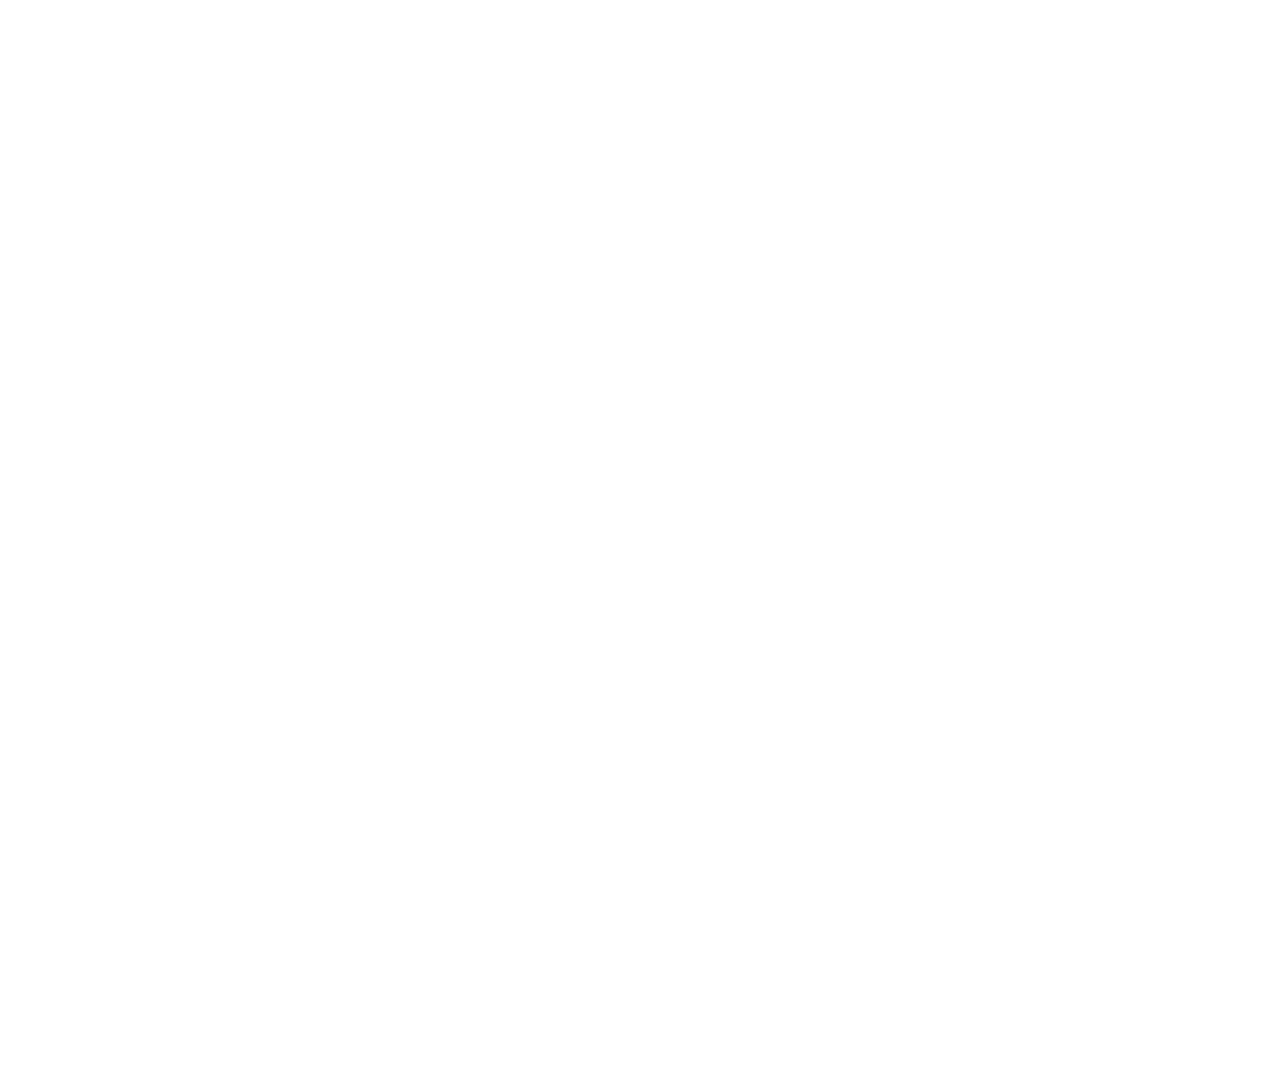
==== event.html @ 0c15fcb2 "Add files via upload" ====
<!DOCTYPE html>
<html lang="ja">
<head>
<meta charset="UTF-8">
<title>児童発達支援、放課後デイサービス　咲楽</title>
<meta name="viewport" content="width=device-width, initial-scale=1">
<meta name="description" content="はじめまして！ 2024年5月に開所した、咲楽（さくら）です。
特別支援学校に通われている、もしくは通う予定のある児童中心です。一日定員10名です。児童発達支援は就学に不安のある方を中心で予定しています。以下の日程で見学体験会を実施いたしますので、ご応募お待ちしています。">
<link rel="stylesheet" href="style.css">
</head>

<body>

<div id="container">

<div id="contents">

<header>

<!--ロゴ-->
<h1 id="logo">
<a href="index.html">
<img src="sakura_logo.png" alt="児童発達支援、放課後デイサービス　咲楽" class="pc-logo"><!--大きな端末用ロゴ-->
<img src="sakura_logo.png" alt="児童発達支援、放課後デイサービス　咲楽" class="sh-logo"><!--小さな端末用ロゴ-->
</a>
</h1>


<!--文字サイズ変更ボタン-->
<div id="f-size">
<p>文字サイズ</p>
<ul>
<li id="f-small"></li>
<li id="f-large"></li>
</ul>
</div>

<!--言語ボタン-->
<ul id="lang">
<li><a href="#">English</a></li>
<li><a href="#">中文简体</a></li>
</ul>

</header>

<!--開閉ブロック-->
<div id="menubar">

<nav>
<ul>
<li><a href="index.html">TOP</a></li>
<li><a href="news.html">お知らせ</a></li>
<li><a href="event.html">イベント</a></li>
<li><a href="SNS.html">SNS</a></li>
</li>
</ul>
</nav>
</div>

<main class="c2">

<div class="main">

	<section>

	<h2>イベント情報</h2>
	<h3>まだ予定はありません</h3>
	<p></p>
	<br>


</main>

</div>
<!--/#contents-->

<div id="footer-contents">
	<div class="left">
	
		<h3>児童発達支援、放課後デイサービス　咲楽</h3>
		<p>〒000-0000 東京都府中市美好町3-57-16 1F<br>
		<!-- 代表電話：000-0000-0000<br> -->
		代表者メール：waraku.okamura@outlook.com<br>
		時間：平日 14:00~17:00<br>
		　　　学校休業日 検討中</p>
	
	</div>
	<!--/.left-->
	
	<div class="right">
	
		<p>咲楽までのアクセス<br>
		<div class="iframe-box">
		<iframe src="https://www.google.com/maps/embed?pb=!1m18!1m12!1m3!1d3241.354605092998!2d139.45782917413544!3d35.66826963068872!2m3!1f0!2f0!3f0!3m2!1i1024!2i768!4f13.1!3m3!1m2!1s0x6018e48934d6644f%3A0x8abc33a7db067928!2z44CSMTgzLTAwNDUg5p2x5Lqs6YO95bqc5Lit5biC576O5aW955S677yT5LiB55uu77yV77yX4oiS77yR77yW!5e0!3m2!1sja!2sjp!4v1706854290941!5m2!1sja!2sjp" frameborder="0" style="border:0" allowfullscreen></iframe>
		</div>
	
	</div>
	<!--/.right-->
	
	</div>
	<!--/#footer-contents-->
	
	
	<!--/#footermenu-->
	
	<footer>
	<small>Copyright&copy; <a href="index.html">児童発達支援、放課後デイサービス　咲楽</a> All Rights Reserved.</small>
	<span class="pr"><a href="https://template-party.com/" target="_blank">《Web Design:Template-Party》</a></span>
	</footer>
	
	<!--ページの上部へ戻るボタン-->
	<div class="pagetop"><a href="#"><i class="fas fa-angle-double-up"></i></a></div>
	
	</div>
	<!--/#container-->
	
	<!--開閉ボタン（ハンバーガーアイコン）-->
	<div id="menubar_hdr">
	<span></span><span></span><span></span>
	</div>
	
	<!--jQueryの読み込み-->
	<script src="https://ajax.googleapis.com/ajax/libs/jquery/3.6.0/jquery.min.js"></script>
	
	<!--文字サイズチェンジ用のスクリプト-->
	<script src="fontSizeChanger.js"></script>
	
	<!--このテンプレート専用のスクリプト-->
	<script src="main.js"></script>
	
	<!--スライドショー（slick）-->
	<script src="https://cdn.jsdelivr.net/npm/slick-carousel@1.8.1/slick/slick.min.js"></script>
	<script src="slick.js"></script>
	
	</body>
	</html>
---- style.css ----
@charset "utf-8";



/*リセットCSS（sanitize.css）の読み込み
---------------------------------------------------------------------------*/
@import url("https://unpkg.com/sanitize.css");

/*slick.cssの読み込み
---------------------------------------------------------------------------*/
@import url("https://cdn.jsdelivr.net/npm/slick-carousel@1.8.1/slick/slick.css");

/*Font Awesomeの読み込み
---------------------------------------------------------------------------*/
@import url("https://cdnjs.cloudflare.com/ajax/libs/font-awesome/5.15.4/css/all.min.css");

/*テンプレート専用cssファイルの読み込み
---------------------------------------------------------------------------*/
@import url("animation.css");



/*全体の設定
---------------------------------------------------------------------------*/
html,body {
	height: 100%;
}

body {
	font-family: "Hiragino Kaku Gothic Pro", "ヒラギノ角ゴ Pro W3", Meiryo, "メイリオ", "Osaka", "MS PGothic", "ＭＳ Ｐゴシック", sans-serif;	/*フォント種類（ゴシック）*/
	-webkit-text-size-adjust: none;
	background: #fff;	/*背景色*/
	color: #444;		/*文字色*/
	line-height: 2;		/*行間*/
	border-top: 5px solid #4274ff;	/*上の線の幅、線種、色*/
	opacity: 0;
	animation: opa1 0.3s 0.5s both;	/*0.5秒の間だけ非表示にし、その後0.3秒かけてフェードイン表示。上部のメインメニューのデフォルトが一瞬見えてしまうのを回避する為の応急措置です。*/
}

/*リセット*/
figure {margin: 0;}
dd {margin: 0;}
nav {margin: 0;padding: 0;}

/*table全般の設定*/
table {border-collapse:collapse;}

/*画像全般の設定*/
img {border: none;max-width: 100%;height: auto;vertical-align: middle;}

/*videoタグ*/
video {max-width: 100%;}

/*iframeタグ*/
iframe {width: 100%;}

/*他*/
input {font-size: 1rem;}
section + section {
	margin-top: 3rem;
}


/*文字サイズの設定
---------------------------------------------------------------------------*/
/*「大」ボタンを押した時の文字サイズ*/
body.f-large {
	font-size: 24px;
}

/*「小」ボタンを押した時の文字サイズ*/
body.f-small {
	font-size: 16px;
}


/*リンクテキスト全般の設定
---------------------------------------------------------------------------*/
a {
	color: #444;	/*文字色*/
	transition: 0.3s;	/*hoverまでにかける時間。0.3秒。*/
}

/*マウスオン時*/
a:hover {
	filter: brightness(1.1);	/*少しだけ明るくする*/
}


/*コンテナー（サイト全体を囲むブロック）
---------------------------------------------------------------------------*/
#container {
	height: 100%;
	display: flex;	/*flexボックスを使う指定*/
	flex-direction: column;	/*子要素を縦並びにする*/
	justify-content: space-between;	/*並びかたの種類の指定*/
	max-width: 1800px;	/*サイトの最大幅。これ以上広がらない。*/
	margin: 0 auto;
}


/*コンテンツ（フッター関連「以外」を囲むブロック）
---------------------------------------------------------------------------*/
#contents {
	flex: 1;
	padding: 0 3% 100px;	/*上、左右、下への余白。下の余白は、ここのbackgroundの画像読み込み分に、適当な余白をプラスして指定しています。*/
	background: url(../images/footer_bg.png) repeat-x center bottom / auto 50px;	/*下部の背景画像の読み込み。最後の50pxというのが画像の高さの指定部分です。*/
}


/*header（ロゴが入った最上段のブロック）
---------------------------------------------------------------------------*/
/*ヘッダーブロック*/
header {
	padding: 10px 0;	/*上下、左右へのブロック内の余白*/
	position: relative;	/*文字サイズボタンや、言語ボタンを絶対配置する為に必用な指定*/
	min-height: 130px;	/*最低限の高さ*/
}

	/*画面幅900px以上の追加指定*/
	@media screen and (min-width:900px) {

	/*ヘッダーブロック*/
	header {
		display: flex;			/*flexボックスを使う指定*/
		align-items: center;	/*垂直揃えの指定。天地中央に配置されるように。*/
		padding-right: 230px;	/*文字サイズや言語ボタンと重ならないようにする為、適当に余白をとっておきます*/
	}
	
	}/*画面幅900px以上の追加指定ここまで*/


/*ロゴ*/
#logo {
	margin: 10;
	margin-bottom: 10px;	/*下に空けるスペース*/
	width: 150px;	/*幅*/
}

/*大きな端末用のロゴを非表示に*/
.pc-logo {
	display: none;
}


	/*画面幅500px「以下」の追加指定。言語バーにロゴが重ならないようにする為。*/
	@media screen and (max-width:500px) {
	
	/*ロゴ*/
	#logo {
		width: calc(100% - 220px);	/*ロゴの幅。220pxというのは、言語サイズのボックスと、ハンバーガーアイコンを合わせたおおよその幅で、それを差し引いたサイズをロゴの幅とします。*/
	}
	
	}/*画面幅500px「以下」の追加指定ここまで*/


	/*画面幅650px以上の追加指定*/
	@media screen and (min-width:650px) {
	
	/*ロゴ*/
	#logo {
		margin-bottom: 0;
		margin-right: 3%;
		width: 3000px;	/*幅*/
	}
	
	/*小さな端末用のロゴを非表示に*/
	.sh-logo {
		display: none;
	}
	
	/*大きな端末用のロゴを表示する*/
	.pc-logo {
		display: block;
	}

	}/*画面幅650px以上の追加指定ここまで*/


/*ヘッダーの中央に配置するブロック*/
#header-center {
	display: none;	/*非表示にする*/
	text-align: center;
}

	/*画面幅900px以上の追加指定*/
	@media screen and (min-width:900px) {
	
	/*ヘッダーの中央に配置するブロック*/
	#header-center {
		display: flex;				/*flexボックスを使う指定*/
		align-items: center;		/*垂直揃えの指定。天地中央に配置されるように。*/
		width: calc(100% - 300px);	/*pxの数値はロゴのwidth*/
	}
	#header-center * {
		margin: 3px;	/*サンプルテンプレートでは、バナー同士に空けるスペースで使っています。*/
	}
	
	}/*画面幅900px以上の追加指定ここまで*/


/*ヘッダー右側の言語ボタン
---------------------------------------------------------------------------*/
/*言語ブロック全体*/
ul#lang {
	margin: 0;padding: 0;
	list-style: none;
	position: absolute;	/*headerに対して絶対配置する*/
	right: 0px;			/*右からの配置場所*/
	bottom: 10px;		/*下からの配置場所*/
	display: flex;		/*flexボックスを使う指定*/
	font-size: 0.85rem;	/*文字サイズ。85%*/
}

/*ボタン１個あたり*/
ul#lang a {
	display: block;text-decoration: none;
	border: 1px solid #ccc;	/*枠線の幅、線種、色*/
	border-radius: 5px;		/*角を少しだけ丸くする指定*/
	padding: 0 1rem;		/*ボタン内の余白。上下、左右へ。*/
	margin: 2px;			/*ボタンの外側にとるスペース。ボタン同士の隙間部分です。*/
	background: #fff;		/*背景色*/
}


/*文字サイズ変更ボタン
---------------------------------------------------------------------------*/
/*ボタンブロック全体*/
#f-size {
	background: #fff;	/*背景色*/
	box-shadow: 0px 0px 8px rgba(0,0,0,0.2);	/*影の設定。右へ、下へ、ぼかし幅。rgbaは色設定で0,0,0は黒。0.2は20%色がついた状態の事。*/
	border-radius: 0px 0px 5px 5px;	/*角丸のサイズ。左上、右上、右下、左下への順。*/
	display: flex;			/*flexボックスを使う指定*/
	align-items: center;	/*垂直揃えの指定。天地中央に配置されるように。*/
	padding: 10px 15px;		/*ブロック内の余白。上下、左右へ。*/
	position: absolute;		/*headerに対して絶対配置する*/
	right: 0px;				/*右からの配置場所*/
	top: 0px;				/*上からの配置場所*/
}

	/*画面幅900px「以下」の追加指定。ハンバーガーアイコンが出る分、位置をずらす。*/
	@media screen and (max-width:900px) {
	
	#f-size {
		right: 80px;
	}
	
	}/*画面幅900px「以下」の追加指定ここまで*/


/*「文字サイズ」のテキスト*/
#f-size p {
	margin: 0;
	margin-right: 10px;	/*右側に空けるスペース。ボタンとの間にとるスペースです。*/
	font-size: 0.85rem;	/*文字サイズ*/
}

	/*画面幅500px「以下」の追加指定。*/
	@media screen and (max-width:500px) {
	
	#f-size p {
		display: none;	/*画面が狭くなるので、非表示にする*/
	}
	
	}/*画面幅500px「以下」の追加指定ここまで*/


/*「小」「大」を囲むブロック*/
#f-size ul {
	list-style: none;margin: 0;padding: 0;
	display: flex;			/*flexボックスを使う指定*/
	align-items: center;	/*垂直揃えの指定。天地中央に配置されるように。*/
}

/*「小」ボタン設定*/
#f-size ul li#f-small::before {
	display: block;
	content: "小";		/*「小」の文字を出力*/
	font-size: 16px;	/*文字サイズ*/
	width: 40px;		/*幅*/
	line-height: 40px;	/*高さ*/
	text-align: center;	/*内容をセンタリング*/
	background: #eee;	/*背景色*/
}
#f-size ul li#f-small {
	margin-right: 5px;	/*右側に空けるスペース。「大」との間の隙間です。*/
}

/*「大」ボタン設定*/
#f-size ul li#f-large::before {
	display: block;
	content: "大";		/*「大」の文字を出力*/
	font-size: 30px;	/*文字サイズ*/
	width: 50px;		/*幅*/
	line-height: 50px;	/*高さ*/
	text-align: center;	/*内容をセンタリング*/
	background: #eee;	/*背景色*/
}

/*選択中の設定*/
#f-size li#f-large.current::before,
#f-size li#f-small.current::before {
	background: #4274ff;	/*背景色*/
	color: #fff;			/*文字色*/
}

/*マウスオン時にリンクテキストと同じような手のマークが出るように*/
#f-size li {
	cursor: pointer;
}


/*メニューブロック設定
---------------------------------------------------------------------------*/
#menubar a {display: block;text-decoration: none;}
#menubar ul {list-style: none;margin: 0;padding: 0;font-family: "Font Awesome 5 Free";}
#menubar.d-n, #menubar_hdr.d-n, #menubar .ddmenu_parent ul {display: none;}
#menubar.d-b {display: block;}
#menubar_hdr.d-b {display: flex;}
#menubar {position: relative;z-index: 1;}

/*ドロップダウンメニューのリンクタグ*/
#menubar .ddmenu {
	cursor: default;	/*リンク要素のカーソルを矢印に変更しておく*/
}

/*ddmenuを指定しているメニューに矢印アイコンをつける設定*/
a.ddmenu::before {
	content: "\f078";	/*使いたいアイコン名をここで指定。Font Awesomeに記載されています。詳しくは当テンプレートのマニュアルを読んで下さい。*/
	font-weight: bold;	/*この手の設定がないとアイコンが出ない場合があります*/
	margin-right: 1em;	/*アイコンとテキストとの間に空けるスペース*/
}


/*大きな端末用のメニューブロック設定
---------------------------------------------------------------------------*/
.p #menubar > nav > ul {
	display: flex;					/*flexボックスを使う指定*/
	justify-content: space-between;	/*並びかたの種類の指定*/
	margin: 0 auto;
}

/*メニュー１個あたりの設定*/
.p #menubar li {
	text-align: center;	/*テキストをセンタリング*/
	flex: 1;			/*個々のメニューを均等にし、幅いっぱいまで使う設定*/
	position: relative;	/*ドロップダウンの幅となる基準を作っておく*/
}
.p #menubar a {
	padding: 10px;			/*メニュー内の余白*/
	background: #4274ff;	/*背景色*/
	color: #fff;			/*文字色*/
}

/*「大」の文字の選択時のメニューブロック*/
.f-large #menubar nav ul {
	flex-wrap: wrap;	/*メニューの折り返しを許可する*/
}

/*「大」の文字の選択時のメニュー１個あたり*/
.f-large #menubar nav > ul > li {
	flex: auto;
	width: 33%;	/*６つのメニューを２段にする為に幅を指定。１段あたり３個になるので、この数字です。*/
}


/*大きな端末用のドロップダウンメニュー
---------------------------------------------------------------------------*/
/*ドロップダウンメニューブロック全体*/
.p #menubar ul ul {
	position: absolute;z-index: 100;
	width: 100%;
}


/*小さな端末用の開閉ブロック
---------------------------------------------------------------------------*/
/*メニューブロック設定*/
.s #menubar.d-b {
	position: fixed;overflow: auto;z-index: 100;
	left: 0px;top: 0px;
	width: 100%;
	height: 100%;
	padding: 100px 20px 20px;			/*ブロック内の余白。上、左右、下。*/
	background: rgba(0,0,0,0.9);		/*背景色。0,0,0は黒の事で0.9は色が90%出た状態。*/
	text-align: center;					/*内容をセンタリング*/
	animation: animation1 0.2s both;	/*animation.cssのanimation1を実行する。0.2sは0.2秒の事。*/
}

/*メニュー１個あたりの設定*/
.s #menubar a {
	padding: 10px;		/*メニュー内の余白*/
	color: #fff;		/*文字色*/
}


/*３本バー（ハンバーガー）アイコン設定
---------------------------------------------------------------------------*/
/*大きな端末では非表示にしておく*/
.p #menubar_hdr {display: none;}

/*３本バーを囲むブロック*/
.s #menubar_hdr {
	position: fixed;z-index: 101;
	cursor: pointer;
	right: 30px;		/*右からの配置場所指定*/
	top: 25px;			/*上からの配置場所指定*/
	padding: 16px 14px;	/*上下、左右への余白*/
	width: 46px;		/*幅（３本バーが出ている場合の幅になります）*/
	height: 46px;		/*高さ*/
	display: flex;					/*flexボックスを使う指定*/
	flex-direction: column;			/*子要素（３本バー）を縦並びにする*/
	justify-content: space-between;	/*並びかたの種類の指定*/
	background: #4274ff;	/*背景色*/
	color: #fff;			/*文字色*/
	transform: scale(1.3);	/*実寸の130%に。直接pxなどのサイズを調整すると、アニメーションの場所がずれる場合があるのでここで調整して下さい。*/
}

/*バー１本あたりの設定*/
#menubar_hdr span {
	display: block;
	transition: 0.3s;	/*アニメーションにかける時間。0.3秒。*/
	border-top: 2px solid #fff;	/*線の幅、線種、色*/
}

/*×印が出ている状態の設定。※１本目および２本目のバーの共通設定。*/
#menubar_hdr.ham span:nth-of-type(1),
#menubar_hdr.ham span:nth-of-type(3) {
	transform-origin: center center;	/*変形の起点。センターに。*/
	width: 20px;						/*バーの幅*/
}

/*×印が出ている状態の設定。※１本目のバー。*/
#menubar_hdr.ham span:nth-of-type(1){
	transform: rotate(45deg) translate(3.8px, 5px);	/*回転45°と、X軸Y軸への移動距離の指定*/
}

/*×印が出ている状態の設定。※３本目のバー。*/
#menubar_hdr.ham span:nth-of-type(3){
	transform: rotate(-45deg) translate(3.8px, -5px);	/*回転-45°と、X軸Y軸への移動距離の指定*/
}

/*×印が出ている状態の設定。※２本目のバー。*/
#menubar_hdr.ham span:nth-of-type(2){
	display: none;	/*２本目は使わないので非表示にする*/
}


/*mainブロック設定
---------------------------------------------------------------------------*/
/*mainブロックの設定*/
main {
	margin: 1rem 0;	/*ブロックの外側に空けるスペース*/
}

	/*画面幅900px以上の追加指定*/
	@media screen and (min-width:900px) {

	/*2カラムで使う為の指定*/
	main.c2 {
		display: flex;	/*flexボックスを使う指定*/
		justify-content: space-between;	/*並びかたの種類の指定*/
	}
	
	/*2カラムの中にある.main要素（頭にドットがない「main」とは異なるので注意して下さい）*/
	main.c2 .main {
		width: calc(100% - 260px);	/*幅。ここの280pxの数字は下の.subの幅(230px)と、左右ブロックの間の余白(30px)を追加したものです。*/
		order: 1;
	}
	
	/*2カラムの中にある.sub要素*/
	main.c2 .sub {
		width: 230px;	/*幅*/
	}

	}/*画面幅900px以上の追加指定ここまで*/


/*mainブロック内のh2タグ*/
main h2 {
	margin: 0 0 1rem;		/*h2の外側にとるスペース。上、左右、下への順番。*/
	padding-left: 1rem;		/*左側に１文字分の余白を作る*/
	letter-spacing: 0.1em;	/*文字間隔を少しだけ広くとる*/
	background: #4274ff;	/*背景色*/
	color: #fff;			/*文字色*/
}

/*h3タグ*/
main h3 {
	margin: 0 0 1rem;				/*h2の外側にとるスペース。上、左右、下への順番。*/
	letter-spacing: 0.1em;			/*文字間隔を少しだけ広くとる*/
	border-bottom: 1px solid #ccc;	/*下線の幅、線種、色*/
}

/*h3の左側のアクセントライン*/
main h3::before {
	content: "";
	border-left: 3px solid #4274ff;		/*左側のアクセントラインの幅、線種、色*/
	padding-right: calc(1rem - 3px);	/*右側への余白。上の3pxの線幅を変更する場合は、ここの3pxも合わせて変更して下さい*/
}

/*h4タグ*/
main h4 {
	margin: 0 1rem 1rem;	/*h4の外側にとるスペース。上、左右、下への順番。*/
}

/*pタグ*/
main p {
	margin: 0 1rem 2rem;	/*pの外側にとるスペース。上、左右、下への順番。*/
}

/*微調整*/
main p + p {
	margin-top: -1rem;	/*段落が続いた場合に、少し上に詰める。*/
}


/*subブロック設定
---------------------------------------------------------------------------*/
.sub h3::before {border: none;padding: 0;}
/*ブロック内のh3タグ*/
.sub h3 {
	margin: 0;border: none;
	font-weight: normal;
	background: #4274ff;	/*背景色*/
	color: #fff;			/*文字色*/
	text-align: center;
	padding: 0.5em;
}
.sub h3 a {color: inherit;}


/*サブメニュー設定
---------------------------------------------------------------------------*/
/*サブメニューブロック全体*/
.submenu {
	padding: 0;
	margin: 0 0 1rem;	/*上、左右、下へのマージン*/
}

/*メニュー１個あたり*/
.submenu li {
	border-bottom: 1px solid rgba(0,0,0,0.1);	/*下線の幅、線種、色。0,0,0は黒の事で0.1は色が10%出た状態。*/
}
.submenu a {
	display: block;text-decoration: none;
	background: #fff;		/*背景色*/
	padding: 0.2rem 1rem;	/*上下、左右へのメニュー内の余白*/
}

/*アイコン（Font Awesome）*/
.submenu a::before {
	transition: 0.3s;
	font-family: "Font Awesome 5 Free";	/*Font Awesomeを使う指定*/
	content: "\f0da";		/*使いたいアイコン名をここで指定。Font Awesomeに記載されています。詳しくは当テンプレートのマニュアルを読んで下さい。*/
	color: #ABABAB;			/*アイコンの色*/
	padding-right: 0.8em;	/*アイコンとテキストの間の余白*/
	font-weight: bold;		/*この設定がないとアイコンが出ない場合があります*/
}

/*マウスオン時のアイコン設定*/
.submenu a:hover::before {
	color: #4274ff;			/*アイコンの色*/
}


/*box1設定（このテンプレートでは、2カラム時のsubブロックでのみ使用しています）
---------------------------------------------------------------------------*/
/*ボックス全体の設定*/
.box1 {
	background: rgba(0,0,0,0.05);	/*背景色。0,0,0は黒の事で0.05は色が5%出た状態。*/
	padding: 10px;					/*ボックス内の余白*/
	border-radius: 5px;				/*角を丸くする指定*/
	margin-bottom: 1rem;			/*ボックスの下に空けるスペース*/
}

/*box1内で使った場合、下のマージンをなくす*/
.sub .box1 .submenu {
	margin-bottom: 0;
}



/*フッターのコンテンツ（役場住所やマップが入っているブロック）
---------------------------------------------------------------------------*/
/*ブロック全体*/
#footer-contents {
	background: #444;	/*背景色*/
	color: #fff;		/*文字色*/
	padding: 50px 3%;	/*上下、左右へのボックス内の余白*/
}
#footer-contents a {
	color: inherit;
}

/*左側のブロック*/
#footer-contents .left {
	margin-bottom: 50px;	/*下に空けるスペース*/
}

	/*画面幅900px以上の追加指定*/
	@media screen and (min-width:900px) {
	
	#footer-contents {
		display: flex;					/*flexボックスを使う指定*/
		justify-content: space-between;	/*並びかたの種類の指定*/
		align-items: center;			/*垂直揃えの指定。天地中央に配置されるように。*/
	}
	
	/*左側のブロック*/
	#footer-contents .left {
		margin-bottom: 0;	/*下のマージンをリセット*/
		width: 50%;			/*幅。leftとrightで合計100になれば、お好みで変更してもらって構いません。*/
	}
	#footer-contents .right {
		width: 50%;			/*幅。leftとrightで合計100になれば、お好みで変更してもらって構いません。*/
		padding-left: 3%;	/*左側に空ける余白。左右ブロックの間の隙間です。*/
	}

	}/*画面幅900px以上の追加指定ここまで*/


/*テーブル（week）footer-contents内で使っています。
---------------------------------------------------------------------------*/
/*テーブル１行目に入った見出し部分（※caption）*/
.week caption {
	border: 1px solid #ccc;	/*枠線の幅、線種、色*/
	border-bottom: none;	/*下線だけ消す*/
	background: #333;		/*背景色*/
	padding: 0.5rem 1rem;	/*caption内の余白。上下、左右に１文字分ずつとる。*/
}

/*weekテーブルブロック設定*/
.week {
	width: 100%;
	table-layout: fixed;
	text-align: center;	/*テーブル内のテキストをセンタリング*/
}
.week, .week td, .week th {
	border: 1px solid #ccc;	/*テーブルの枠線の幅、線種、色。*/
}


/*footer-contents内のマップ。レスポンシブにする為のものなので、基本は編集不要です。
---------------------------------------------------------------------------*/
.iframe-box {
	width: 100%;
	height: 0;
	padding-top: 56.25%;	/*マップの高さを増やしたい場合は、ここの数値を上げてみて下さい。*/
	position: relative;
	overflow: hidden;
}
.iframe-box iframe {
	position: absolute;
	left: 0px;
	top: 0px;
	width: 100%;
	height: 100%;
}


/*フッターメニュー設定
---------------------------------------------------------------------------*/
/*ボックス全体の設定*/
#footermenu {
	background: #333;	/*背景色*/
	color: #999;		/*文字色*/
	font-size: 0.8em;	/*文字サイズ。*/
	padding: 20px 3%;	/*上下、左右へのボックス内の余白*/
	display: flex;		/*flexボックスを使う指定*/
	justify-content: space-between;	/*並びかたの種類の指定*/
	align-items: flex-start;		/*垂直揃えの指定。上に配置されるように。*/
}

/*ボックス内のリンクテキスト設定*/
#footermenu a {
	text-decoration: none;
	color: inherit;
}

/*ulタグ（メニューの１列あたり）*/
#footermenu ul {
	margin: 0;list-style: none;
	padding: 0 0.3rem;
	flex: 1;
}

/*メニューの見出し(title)*/
#footermenu .title {
	font-weight: bold;		/*太字にする*/
	color: #ccc;			/*文字色*/
	padding-bottom: 5px;	/*下に空けるスペース*/
}


/*フッター設定
---------------------------------------------------------------------------*/
footer {
	font-size: 0.6rem;		/*文字サイズ。bodyのfont-sizeの60%です。*/
	background: #000;		/*背景色*/
	color: #fff;			/*文字色*/
	text-align: center;		/*内容をセンタリング*/
	padding: 20px;			/*ボックス内の余白*/
}

/*リンクテキスト*/
footer a {color: inherit;text-decoration: none;}

/*著作部分*/
footer .pr {display: block;}


/*色分け
---------------------------------------------------------------------------*/
/*サンプルテンプレートでは「暮らし」のコンテンツ*/
#menubar li:nth-of-type(1) a,
.kurashi main h2,
.kurashi .sub h3 {
	background: #ff9a18;	/*背景色*/
}
.kurashi {
	border-top-color:#ff9a18;	/*サイトの一番上のアクセントラインの色の上書き*/
}

/*サンプルテンプレートでは「子育て」のコンテンツ*/
#menubar li:nth-of-type(2) a,
.kosodate main h2,
.kosodate .sub h3 {
	background: #189aff;	/*背景色*/
}
.kosodate {
	border-top-color:#189aff;	/*サイトの一番上のアクセントラインの色の上書き*/
}

/*サンプルテンプレートでは「医療・福祉」のコンテンツ*/
#menubar li:nth-of-type(3) a,
.iryo main h2,
.iryo .sub h3 {
	background: #dd3d8c;	/*背景色*/
}
.iryo {
	border-top-color:#dd3d8c;	/*サイトの一番上のアクセントラインの色の上書き*/
}

/*サンプルテンプレートでは「イベント・観光」のコンテンツ*/
#menubar li:nth-of-type(4) a,
.event main h2,
.event .sub h3 {
	background: #6f3eb9;	/*背景色*/
}
.event {
	border-top-color:#6f3eb9;	/*サイトの一番上のアクセントラインの色の上書き*/
}

/*サンプルテンプレートでは「産業・ビジネス」のコンテンツ*/
#menubar li:nth-of-type(5) a,
.sangyo main h2,
.sangyo .sub h3 {
	background: #1b7a1e;	/*背景色*/
}
.sangyo {
	border-top-color:#1b7a1e;	/*サイトの一番上のアクセントラインの色の上書き*/
}

/*サンプルテンプレートでは「区役所」のコンテンツ*/
#menubar li:nth-of-type(6) a,
.kuyakusyo main h2,
.kuyakusyo .sub h3 {
	background: #7a3a1b;	/*背景色*/
}
.kuyakusyo {
	border-top-color:#7a3a1b;	/*サイトの一番上のアクセントラインの色の上書き*/
}


/*「お知らせ」ブロック
---------------------------------------------------------------------------*/
/*お知らせブロック*/
.new {
	margin: 0;
	padding: 0 1rem;	/*上下、左右へのボックス内の余白*/
}

/*日付(dt)、記事(dd)共通設定*/
.new dt,
.new dd {
	padding: 5px 0;		/*上下、左右へのボックス内の余白*/
}

/*日付の横のマーク（共通設定）*/
.new dt span {
	display: none;	/*小さな端末では非表示にしておく。*/
}

	/*画面幅900px以上の追加指定*/
	@media screen and (min-width:900px) {

	/*お知らせブロック*/
	.new {
		display: flex;		/*flexボックスを使う指定*/
		flex-wrap: wrap;	/*折り返す指定*/
	}

	/*日付(dt)設定*/
	.new dt {
		width: 14em;	/*幅。14文字(em)分。アイコン分も含んだ幅にします。*/
		display: flex;	/*flexボックスを使う指定*/
		justify-content: space-between;	/*日付とアイコンをそれぞれ端に寄せる*/
	}
	
	/*日付の横のマーク（共通設定）*/
	.new dt span {
		display: inline-block;	/*表示させる*/
		width: 7em;				/*幅。7文字(em)分。*/
		background: #999;		/*背景色*/
		color: #fff;			/*文字色*/
		font-size: 0.8em;		/*文字サイズを親要素の80%に。*/
		text-align: center;		/*文字をセンタリング*/
		margin-right: 1em;		/*アイコンの右側に空けるスペース*/
		align-self: flex-start;	/*高さを間延びさせない指定*/
		line-height: 1.8;		/*行間を少し狭く*/
		position: relative;top: 0.4em;	/*上下の配置バランスの微調整*/
		border-radius: 2px;		/*角を丸くする指定*/
	}

	/*icon-bg1設定。サンプルテンプレートでは「●●●重要」と書いてあるマーク*/
	.new dt span.icon-bg1 {
		background: #cd0000;	/*背景色*/
	}

	/*icon-bg2設定。サンプルテンプレートでは「●●●サービス」と書いてあるマーク*/
	.new dt span.icon-bg2 {
		background: #006acd;	/*背景色*/
	}

	/*記事(dd)設定*/
	.new dd {
		width: calc(100% - 14em);	/*「14em」は上の「.new dt」のwidthの値です。*/
	}

	}/*画面幅900px以上の追加指定ここまで*/


/*.listブロック共通
---------------------------------------------------------------------------*/
.list {
	position: relative;	/*子要素のアイコンを絶対配置する為の設定*/
}

/*ボックス内のアイコン*/
.list .list-icon {
	font-size: 0.6rem;		/*文字サイズ*/
	background: #ff0000;	/*背景色*/
	color: #fff;			/*文字色*/
	width: 50px;			/*幅*/
	line-height: 50px;		/*高さ*/
	border-radius: 50%;		/*角丸のサイズ。円形になります。*/
	text-align: center;		/*テキストをセンタリング*/
	position: absolute;		/*親のブロックのrelative（この場合は.list）に対して絶対配置する*/
	left: -10px;			/*listブロックに対して左からの配置場所の指定*/
	top: -10px;				/*listブロックに対して上からの配置場所の指定*/
}

/*figure画像*/
.list figure {
	margin-bottom: 2rem;	/*下に空けるスペース。２文字分。*/
}


/*３列タイプのボックス
---------------------------------------------------------------------------*/
/*ボックス１個あたり*/
.list-grid .list {
	margin-bottom: 30px;	/*ボックス同士の上下間に空けるスペース*/
	padding: 20px;			/*ボックス内の余白*/
	background: #fff;		/*背景色*/
	box-shadow: 5px 5px 20px rgba(0,0,0,0.1);	/*ボックスの影。右へ、下へ、ぼかし幅、0,0,0は黒の事で0.1は色が10%出た状態。*/
}

/*dl（下のdtとddを囲むブロック）*/
.list-grid .list dl {
	height: 10em;	/*高さ*/
	overflow: auto;	/*高さを超えるコンテンツである場合に、自動でスクロールバーを出す*/
}

/*dt（タイトル、日付が入っている所）*/
.list-grid .list dl dt {
	color: #333;		/*文字色*/
	font-weight: bold;	/*太字にする*/
}

/*dd（サンプルテキストが入っている所）*/
.list-grid .list dl dd {
	margin-bottom: 0.5em;	/*下に空けるスペース*/
}

/*ボックス内のh4タグ*/
.list-grid .list h4 {
	margin: 0;
	padding: 1rem;	/*余白。１文字分。*/
}

/*ボックス内のh4タグ内のiタグ（アイコンの事）*/
.list-grid .list h4 i {
	transform: scale(1.5);	/*デフォルトの1.5倍に*/
	margin-right: 1rem;		/*右側に空けるスペース。テキストとアイコンの隙間部分です。*/
}

/*タイトルの背景色バリエーション（共通）*/
.bg-color0, .bg-color1, .bg-color2, .bg-color3, .bg-color4, .bg-color5, .bg-color6 {
	color: #fff;	/*文字色*/
	margin-bottom: 1rem !important;	/*下に空けるスペース*/
}
.bg-color0 a, .bg-color1 a, .bg-color2 a, .bg-color3 a, .bg-color4 a, .bg-color5 a, .bg-color6 a {
	display: block;
	color: inherit;
}

/*bg-color0への追加指定*/
.bg-color0 {
	background: #4274ff;	/*背景色*/
}
/*bg-color1への追加指定*/
.bg-color1 {
	background: #ff9a18;	/*背景色*/
}
/*bg-color2への追加指定*/
.bg-color2 {
	background: #189aff;	/*背景色*/
}
/*bg-color3への追加指定*/
.bg-color3 {
	background: #dd3d8c;	/*背景色*/
}
/*bg-color4への追加指定*/
.bg-color4 {
	background: #6f3eb9;	/*背景色*/
}
/*bg-color5への追加指定*/
.bg-color5 {
	background: #1b7a1e;	/*背景色*/
}
/*bg-color6への追加指定*/
.bg-color6 {
	background: #7a3a1b;	/*背景色*/
}

/*ボックス内のpタグ*/
.list-grid .list p {
	margin: 0;
}

/*ボックス内のfigure画像*/
.list-grid .list figure {
	margin-bottom: 1rem;	/*下に空けるスペース*/
}

	/*画面幅900px以上の追加指定*/
	@media screen and (min-width:900px) {

	/*listブロック全体を囲むブロック*/
	.list-grid {
		display: flex;		/*flexボックスを使う指定*/
		flex-wrap: wrap;	/*折り返す指定*/
	}

	/*１個あたりのボックス設定*/
	.list-grid .list {
		width: 32%;			/*幅。３列になります。*/
		margin-right: 2%;	/*右側へのマージン。ボックス同士の左右の余白です。*/
	}
	
	/*1カラムにしたい場合*/
	.list-grid.c1 .list {
		width: 100%;
		margin-right: 0;
	}
	/*1カラムにしたい場合のdl（dtとddを囲むブロック）*/
	.list-grid.c1 .list dl {
		height: auto;
	}

	/*3の倍数目のボックスの右側のマージンをなくす*/
	.list-grid .list:nth-of-type(3n) {
		margin-right: 0;
	}

	/*ボックス内のtextブロック*/
	.list-grid .list .text {
		flex: 1;
	}

	}/*画面幅900px以上の追加指定ここまで*/


/*btnの設定（「btn1」と「btn2」）
---------------------------------------------------------------------------*/
/*ボタン共通*/
a.btn1, a.btn2 {
	display: inline-block;text-decoration: none;
	letter-spacing: 0.1em;	/*文字間隔を少しだけ広くとる*/
	border-radius: 3px;		/*角を丸くする指定*/
	padding: 0.3rem 2rem;	/*上下、左右へのボタン内の余白*/
	box-shadow: 1px 2px 3px rgba(0,0,0,0.2);	/*ボックスの影。右へ、下へ、ぼかし幅。0,0,0は黒の事で0.2は色が20%出た状態。*/
	transition: 0.3s;	/*hoverまでにかける時間。0.3秒。*/
}

/*iタグ共通（アイコンの事）*/
a.btn1 i, a.btn2 i {
	margin-left: 20px;
}

/*btn1の追加指定*/
a.btn1 {
	background: #fff;	/*背景色*/
	color: #444;		/*文字色*/
	border: 1px solid #ccc;	/*枠線の幅、線種、色*/
}

/*btn1内のiタグ（アイコンの事）*/
a.btn1 i {
	color: #4274ff;	/*文字色*/
}

/*btn2の追加指定*/
a.btn2 {
	background: #4274ff;	/*背景色*/
	color: #fff;			/*文字色*/
}


/*スライドショー（slickを使用）
---------------------------------------------------------------------------*/
/*画像を囲むブロック*/
.mainimg {
	margin-bottom: 80px;	/*画像の下に空けるスペース*/
}

/*丸いページナビボタン全体を囲むブロック*/
ul.slick-dots {
	margin:0;padding: 0;
	line-height: 1;
	width: 100%;
	text-align: center;
	position: absolute;
	bottom: -30px;	/*下からの配置場所指定。ボタンを画像の下に移動します。*/
}

/*丸いページナビボタン１個あたりの設定*/
ul.slick-dots li {
	display: inline-block;
	margin: 0 10px;
	cursor: pointer;
}

/*buttonタグ*/
ul.slick-dots li button {
	border: none;padding: 0;
	display: block;
	text-indent: -9999px;	/*デフォルトで文字が出るので画面の外に追い出す指定*/
	width: 12px;			/*ボタンの幅*/
	height: 12px;			/*ボタンの高さ*/
	border-radius: 50%;		/*丸くする指定*/
	cursor: pointer;		/*クリックで画像へジャンプするので、わかりやすいようhover時にpointerになるように。*/
	background: #ccc;		/*背景色。白。*/	
}

/*buttonのアクティブ時（現在表示されている画像を示すボタン）*/
ul.slick-dots li.slick-active button {
	background: #4274ff;	/*色*/
}


/*FAQ
---------------------------------------------------------------------------*/
/*FAQボックス全体*/
.faq {
	padding: 0 1rem;	/*上下、左右へのボックス内の余白*/
}

/*質問*/
.faq dt {
	border-radius: 3px;		/*枠を角丸にする指定*/
	margin-bottom: 1rem;	/*下に空けるスペース*/
	background: #fff;		/*背景色*/
	border: 1px solid #ccc;	/*枠線の幅、線種、色*/
	text-indent: -2rem;				/*テキストのインデント。質問が複数行になった際に、テキストの冒頭を揃える為に設定しています。*/
	padding: 5px 1em 5px 3em;		/*ボックス内の余白。ここを変更する場合、上のtext-indentも調整します。*/
}

/*アイコン（Font Awesome）*/
.faq dt::before {
	font-family: "Font Awesome 5 Free";	/*Font Awesomeを使う指定*/
    content: "\f059";	/*アイコンのコード*/
	color: #4274ff;		/*アイコンの色*/
	padding-right: 1rem;	/*アイコンとテキストとの間のスペース*/
}

/*回答*/
.faq dd {
	padding: 5px 1rem 30px 3rem;		/*ボックス内の余白**/
}

/*opencloseを適用した要素のカーソル*/
.openclose {
	cursor: pointer;	/*カーソルの形状。リンクと同じスタイルにしてクリックできると認識してもらう。*/
}


/*トップページの「キャンペーン中」ボタン
---------------------------------------------------------------------------*/
#message a {
	text-decoration: none;display: block;
	writing-mode: vertical-rl;
	text-orientation: upright;
	background: #ff7e00;/*背景色*/
	color: #fff;		/*文字色*/
	position: fixed;	/*スクロールしてもボタンが移動しないようにする指定。移動させたいならfixedをabsoluteにして下さい。*/
	z-index: 1;
	right: 0px;			/*ボタンの右からの配置場所指定*/
	top: 170px;			/*ボタンの上からの配置場所指定*/
	padding: 20px 15px;	/*ボタン内の余白。上下、左右。*/
	border-radius: 10px 0px 0px 10px;	/*角を丸くする指定。左上、右上、右下、左下の順番。*/
	letter-spacing: 0.1rem;	/*文字間隔を少しだけ広く*/
}

/*ふきだしアイコン*/
#message i {
	transform: scale(1.3);	/*1.3倍に*/
	margin-bottom: 10px;	/*下に空ける余白*/
}


/*テーブル（ta1）
---------------------------------------------------------------------------*/
/*テーブル１行目に入った見出し部分（※caption）*/
.ta1 caption {
	font-weight: bold;		/*太字に*/
	padding: 10px 5px;		/*上下、左右へのボックス内の余白。基本的に数行下の「.ta1 th, .ta1 td」のpaddingと揃えておけばOKです。*/
	background: #555;		/*背景色*/
	color: #fff;			/*文字色*/
	margin-bottom: 15px;	/*下に空けるスペース*/
	border-radius: 5px;		/*角を丸くする指定*/
}

/*ta1テーブルブロック設定*/
.ta1 {
	border-top: 1px solid #999;	/*テーブルの一番上の線。幅、線種、色*/
	width: 100%;
	margin: 0 auto 2rem;		/*最後の「2rem」がテーブルの下に空けるスペースです。２文字分。*/
}

/*tr（１行分）タグ設定*/
.ta1 tr {
	border-bottom: 1px solid #999;	/*テーブルの下線。幅、線種、色*/
}

/*th（左側）、td（右側）の共通設定*/
.ta1 th, .ta1 td {
	padding: 10px 5px;		/*上下、左右へのボックス内の余白*。基本的に数行上の「.ta1 caption」のpaddingと揃えておけばOKです。*/
	word-break: break-all;	/*英語などのテキストを改行で自動的に折り返す設定。これがないと、テーブルを突き抜けて表示される場合があります。*/
}

/*th（左側）のみの設定*/
.ta1 th {
	width: 30%;			/*幅*/
	text-align: left;	/*左よせにする*/
	background: #eee;	/*背景色*/
}

	/*画面幅900px以上の追加指定*/
	@media screen and (min-width:900px) {

		/*テーブル１行目に入った見出し部分（※caption）*/
		.ta1 caption {
			padding: 5px 15px;		/*上下、左右へのボックス内の余白*/
		}

		/*th（左側）、td（右側）の共通設定*/
		.ta1 th, .ta1 td {
			padding: 20px 15px;		/*上下、左右へのボックス内の余白*/
		}

		/*th（左側）のみの設定*/
		.ta1 th {
			width: 20%;		/*幅*/
		}

	}/*画面幅900px以上の追加指定ここまで*/


/*PAGE TOP（↑）設定
---------------------------------------------------------------------------*/
.pagetop-show {display: block;}

/*ボタンの設定*/
.pagetop a {
	display: block;text-decoration: none;text-align: center;z-index: 99;
	position: fixed;	/*スクロールに追従しない(固定で表示)為の設定*/
	right: 20px;		/*右からの配置場所指定*/
	bottom: 20px;		/*下からの配置場所指定*/
	color: #fff;		/*文字色*/
	font-size: 1.5em;	/*文字サイズ*/
	background: rgba(0,0,0,0.2);	/*背景色。0,0,0は黒の事で0.2は色が20%出た状態。*/
	width: 60px;		/*幅*/
	line-height: 60px;	/*高さ*/
	border-radius: 50%;	/*円形にする*/
}


/*その他
---------------------------------------------------------------------------*/
.clearfix::after {content: "";display: block;clear: both;}
.color-check, .color-check a {color: #ff0000 !important;}
.color-theme, .color-theme a {color: #4274ff !important;}
.c {text-align: center !important;}
.r {text-align: right !important;}
.ws {width: 98%;display: block;}
.wl {width: 98%;display: block;}
.mb30 {margin-bottom: 30px !important;}
.look {display: inline-block;padding: 0px 10px;background: #eee;border: 1px solid #ccc; border-radius: 3px;margin: 5px 0; word-break: break-all;}
.small {font-size: 0.75em;}
.large {font-size: 3em; letter-spacing: 0.1em;}
.pc {display: none;}
.dn {display: none !important;}
.img {margin: 0 0 1rem;}
.block {display: block !important;}

	/*画面幅900px以上の追加指定*/
	@media screen and (min-width:900px) {

		.ws {width: 48%;display: inline;}
		.sh {display: none;}
		.pc {display: block;}

	}/*画面幅900px以上の追加指定ここまで*/
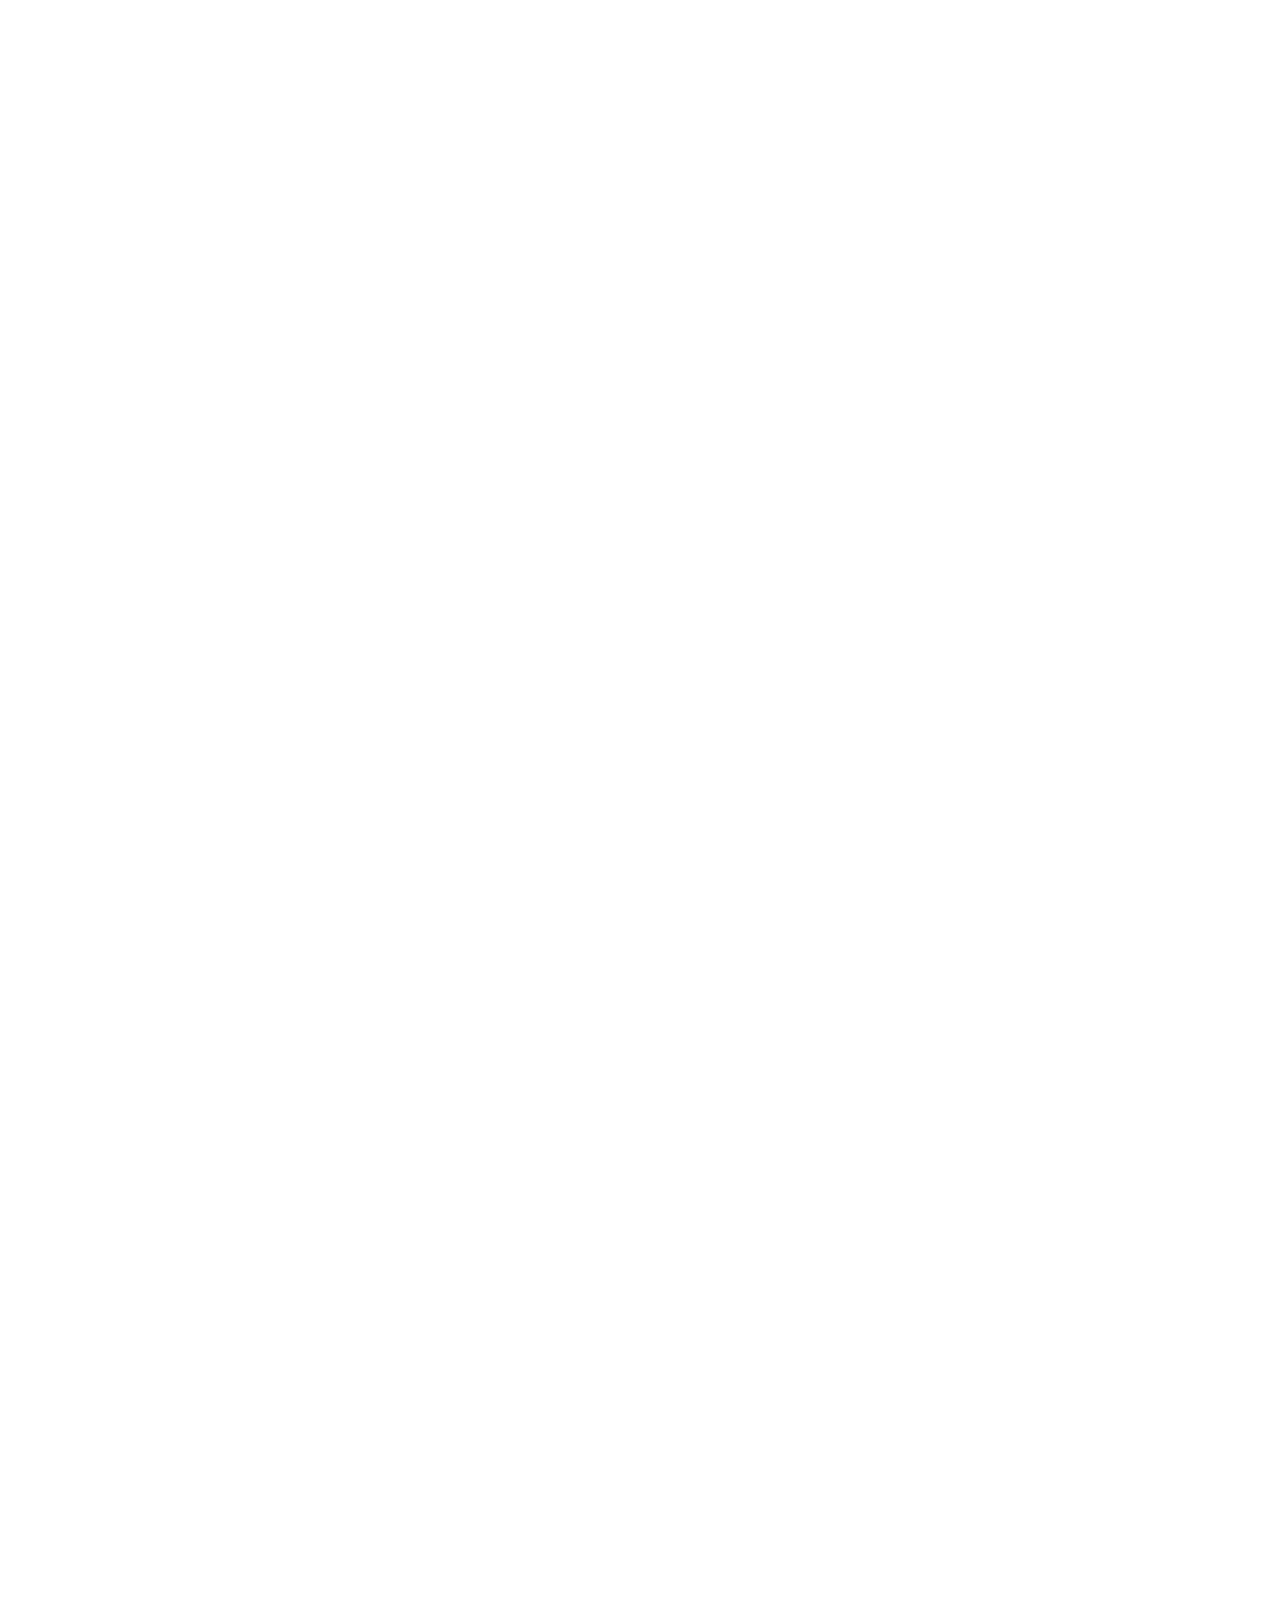
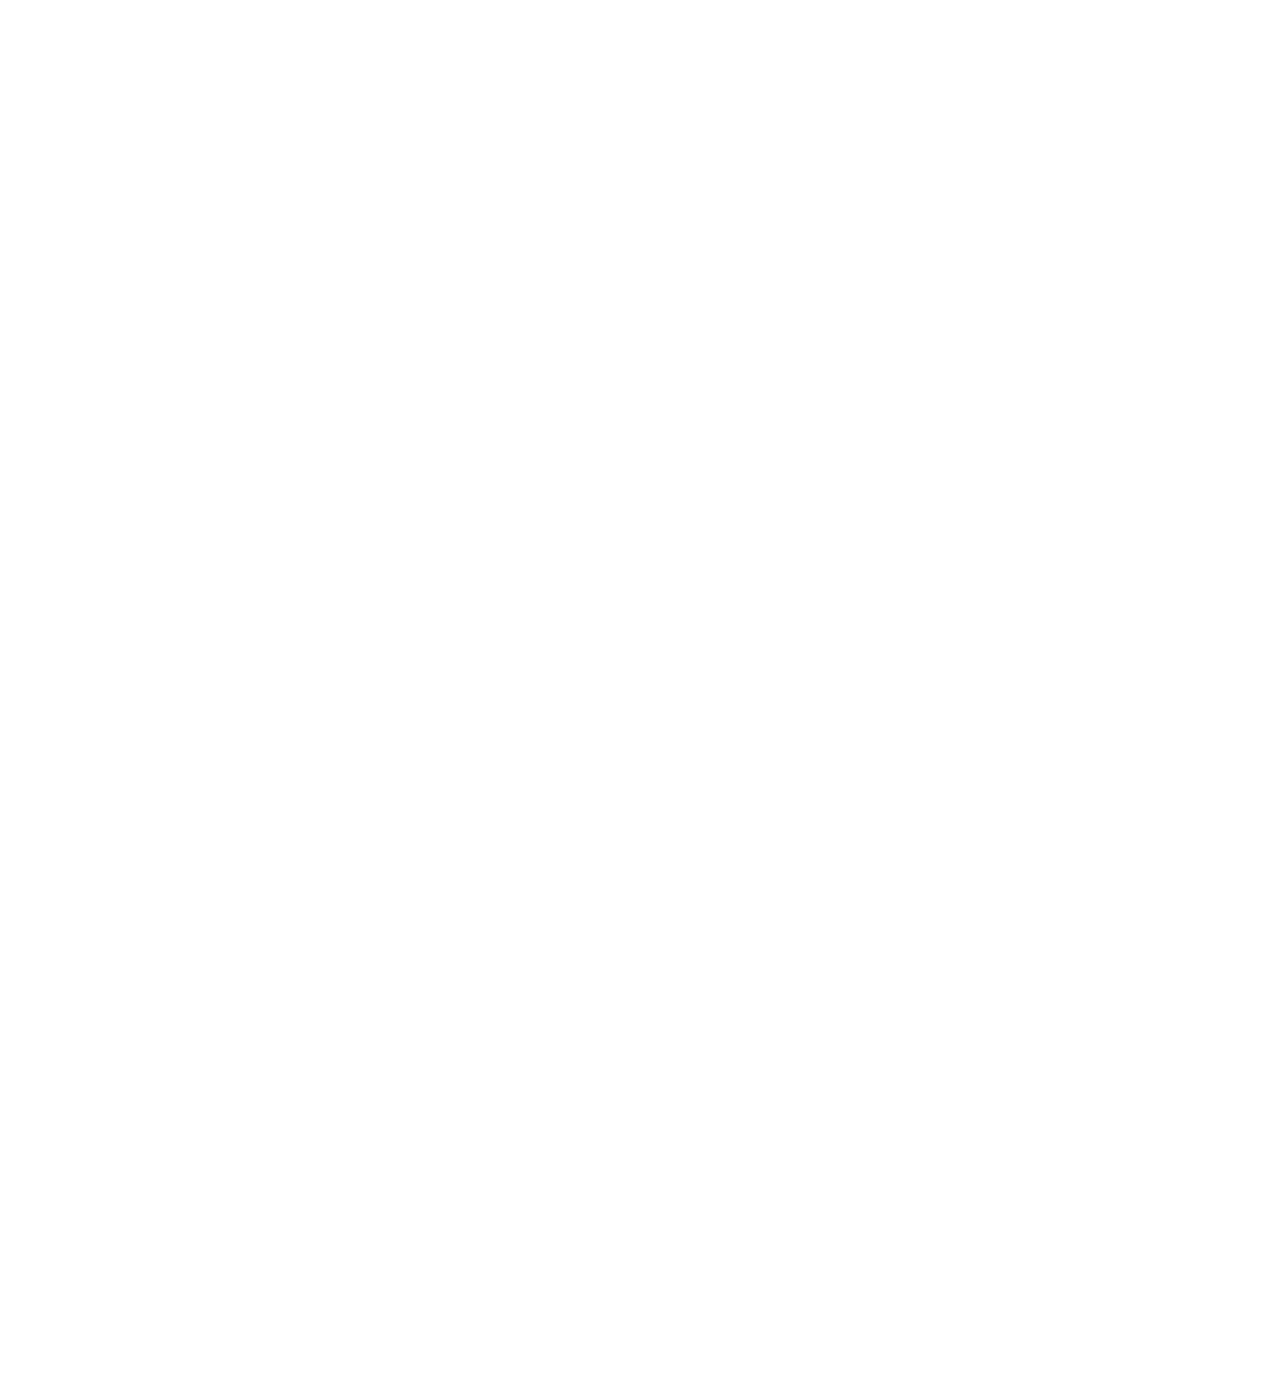
==== commit 7955a448: "Add files via upload" ====
--- a/event.html
+++ b/event.html
@@ -1,137 +1,200 @@
 <!DOCTYPE html>
 <html lang="ja">
+
 <head>
-<meta charset="UTF-8">
-<title>児童発達支援、放課後デイサービス　咲楽</title>
-<meta name="viewport" content="width=device-width, initial-scale=1">
-<meta name="description" content="はじめまして！ 2024年5月に開所した、咲楽（さくら）です。
+	<meta charset="UTF-8">
+	<title>児童発達支援、放課後デイサービス　咲楽</title>
+	<meta name="viewport" content="width=device-width, initial-scale=1">
+	<meta name="description" content="はじめまして！ 2024年5月に開所した、咲楽（さくら）です。
 特別支援学校に通われている、もしくは通う予定のある児童中心です。一日定員10名です。児童発達支援は就学に不安のある方を中心で予定しています。以下の日程で見学体験会を実施いたしますので、ご応募お待ちしています。">
-<link rel="stylesheet" href="style.css">
+	<link rel="stylesheet" href="style.css">
 </head>
 
 <body>
 
-<div id="container">
-
-<div id="contents">
-
-<header>
-
-<!--ロゴ-->
-<h1 id="logo">
-<a href="index.html">
-<img src="sakura_logo.png" alt="児童発達支援、放課後デイサービス　咲楽" class="pc-logo"><!--大きな端末用ロゴ-->
-<img src="sakura_logo.png" alt="児童発達支援、放課後デイサービス　咲楽" class="sh-logo"><!--小さな端末用ロゴ-->
-</a>
-</h1>
-
-
-<!--文字サイズ変更ボタン-->
-<div id="f-size">
-<p>文字サイズ</p>
-<ul>
-<li id="f-small"></li>
-<li id="f-large"></li>
-</ul>
-</div>
-
-<!--言語ボタン-->
-<ul id="lang">
-<li><a href="#">English</a></li>
-<li><a href="#">中文简体</a></li>
-</ul>
-
-</header>
-
-<!--開閉ブロック-->
-<div id="menubar">
-
-<nav>
-<ul>
-<li><a href="index.html">TOP</a></li>
-<li><a href="news.html">お知らせ</a></li>
-<li><a href="event.html">イベント</a></li>
-<li><a href="SNS.html">SNS</a></li>
-</li>
-</ul>
-</nav>
-</div>
-
-<main class="c2">
-
-<div class="main">
-
-	<section>
-
-	<h2>イベント情報</h2>
-	<h3>まだ予定はありません</h3>
-	<p></p>
-	<br>
-
-
-</main>
-
-</div>
-<!--/#contents-->
-
-<div id="footer-contents">
-	<div class="left">
-	
-		<h3>児童発達支援、放課後デイサービス　咲楽</h3>
-		<p>〒000-0000 東京都府中市美好町3-57-16 1F<br>
-		<!-- 代表電話：000-0000-0000<br> -->
-		代表者メール：waraku.okamura@outlook.com<br>
-		時間：平日 14:00~17:00<br>
-		　　　学校休業日 検討中</p>
-	
-	</div>
-	<!--/.left-->
-	
-	<div class="right">
-	
-		<p>咲楽までのアクセス<br>
-		<div class="iframe-box">
-		<iframe src="https://www.google.com/maps/embed?pb=!1m18!1m12!1m3!1d3241.354605092998!2d139.45782917413544!3d35.66826963068872!2m3!1f0!2f0!3f0!3m2!1i1024!2i768!4f13.1!3m3!1m2!1s0x6018e48934d6644f%3A0x8abc33a7db067928!2z44CSMTgzLTAwNDUg5p2x5Lqs6YO95bqc5Lit5biC576O5aW955S677yT5LiB55uu77yV77yX4oiS77yR77yW!5e0!3m2!1sja!2sjp!4v1706854290941!5m2!1sja!2sjp" frameborder="0" style="border:0" allowfullscreen></iframe>
+	<div id="container">
+
+		<div id="contents">
+
+			<header>
+
+				<!--ロゴ-->
+				<h1 id="logo">
+					<a href="index.html">
+						<img src="sakura_logo.png" alt="児童発達支援、放課後デイサービス　咲楽" class="pc-logo"><!--大きな端末用ロゴ-->
+						<img src="sakura_logo.png" alt="児童発達支援、放課後デイサービス　咲楽" class="sh-logo"><!--小さな端末用ロゴ-->
+					</a>
+				</h1>
+
+
+				<!--文字サイズ変更ボタン-->
+				<div id="f-size">
+					<p>文字サイズ</p>
+					<ul>
+						<li id="f-small"></li>
+						<li id="f-large"></li>
+					</ul>
+				</div>
+
+			</header>
+
+			<!--開閉ブロック-->
+			<div id="menubar">
+
+				<nav>
+					<ul>
+						<li><a href="index.html">TOP</a></li>
+						<li><a href="news.html">お知らせ</a></li>
+						<li><a href="event.html">支援内容</a></li>
+						<li><a href="SNS.html">SNS</a></li>
+						<li><a href="index2.html">陽まわり</a></li>
+						</li>
+					</ul>
+				</nav>
+			</div>
+
+			<main class="c2">
+
+				<div class="main">
+
+					<section>
+
+						<h2>支援プログラム</h2>
+						<h3>健康・生活</h3>
+						<p>
+							<dt>・健康な心と身体を育めるようお手伝いします。</dt>
+							<dt>・食事、身支度、排泄など生活におけるスキルが獲得できるよう、一人ひとりの発達に合わせ自立に向けた取り組みをします。</dt>
+						</p>
+						<br>
+
+						<h3>運動・感覚</h3>
+						<p>
+							<dt>・遊びの中で様々な感覚に触れ、体の使い方やバランスの取り方や視覚、聴覚、触覚などを使い知覚機能の発達を促します。</dt>
+							<dt>・感覚過敏や鈍麻のあるお子様に寄り添い、環境調整をしていきます。</dt>
+						</p>
+						<br>
+
+						<h3>認知・行動</h3>
+						<p>
+							<dt>・発達に合わせた課題を提供し、様々な体験を通して空間や物に対する概念の形成や認知の発達、行動の習得のポイントを見逃さないように努め、成長を促せるよう支援します。</dt>
+							<dt>・適切な行動が身につくよう支援します。</dt>
+						</p>
+						<br>
+
+						<h3>言語・コミュニケーション</h3>
+						<p>
+							<dt>・言語だけでなく様々なコミュニケーションツール（絵カード、ジェスチャーなど）を使い、自身の気持ちを伝えられるよう支援します。</dt>
+							<dt>・自身の気持ちや考え、体験を発表する機会をもうけ、自己発信力が身につくよう支援します。</dt>
+						</p>
+						<br>
+
+						<h3>人間関係・社会性</h3>
+						<p>
+							<dt>・集団活動への参加を促し、他者との適切な関わり方を伝え、信頼関係の作り方を学べるよう支援します。</dt>
+							<dt>・集団の中の自身の役割について考えられるようお手伝いをします。</dt>
+						</p>
+						<br>
+
+						<h3>家族支援</h3>
+						<p>
+							<dt>・6ヶ月をめどに家族面談の実施、希望や必要があれば随時実施</dt>
+							<dt>・事業所での様子の共有</dt>
+						</p>
+						<br>
+
+						<h3>移行支援</h3>
+						<p>
+							<dt>・それぞれのライフステージに合わせた資料の作成</dt>
+							<dt>・移行先との調整や具体的な引き継ぎ</dt>
+						</p>
+						<br>
+
+						<h3>地域支援・地域連携</h3>
+						<p>
+							<dt>・各関係機関や他事業所との連携、支援方法の模索</dt>
+							<dt>・地域資源の活用と交流・保護者の希望による他事業所との連携</dt>
+						</p>
+						<br>
+
+						<h3>職員の質の向上</h3>
+						<p>
+							<dt>・定期的な職員研修の実施（感染症対策講習、想定訓練、虐待防止研修など）</dt>
+							<dt>・スタッフの支援力向上の為の外部研修への派遣（強度行動障害支援者養成研修、アンガーマネジメント研修等）</dt>
+						</p>
+						<br>
+
+						<h3>主な行事等</h3>
+						<p>
+							<dt>・お誕生会、季節の行事（子どもの日、七夕、ハロウィン、クリスマス、節分、ひな祭り等）</dt>
+						</p>
+						<br>
+
+			</main>
+
 		</div>
-	
-	</div>
-	<!--/.right-->
-	
-	</div>
-	<!--/#footer-contents-->
-	
-	
-	<!--/#footermenu-->
-	
-	<footer>
-	<small>Copyright&copy; <a href="index.html">児童発達支援、放課後デイサービス　咲楽</a> All Rights Reserved.</small>
-	<span class="pr"><a href="https://template-party.com/" target="_blank">《Web Design:Template-Party》</a></span>
-	</footer>
-	
-	<!--ページの上部へ戻るボタン-->
-	<div class="pagetop"><a href="#"><i class="fas fa-angle-double-up"></i></a></div>
-	
+		<!--/#contents-->
+
+		<div id="footer-contents">
+			<div class="left">
+
+				<h3>児童発達支援、放課後デイサービス　咲楽</h3>
+				<p>〒000-0000 東京都府中市美好町3-57-16 1F<br>
+					<!-- 代表電話：000-0000-0000<br> -->
+					代表者メール：waraku.okamura@outlook.com<br>
+					営業時間：平日 11時～18時<br>
+					　　　学校休業日 検討中</p>
+
+			</div>
+			<!--/.left-->
+
+			<div class="right">
+
+				<p>咲楽までのアクセス<br>
+				<div class="iframe-box">
+					<iframe
+						src="https://www.google.com/maps/embed?pb=!1m18!1m12!1m3!1d3241.354605092998!2d139.45782917413544!3d35.66826963068872!2m3!1f0!2f0!3f0!3m2!1i1024!2i768!4f13.1!3m3!1m2!1s0x6018e48934d6644f%3A0x8abc33a7db067928!2z44CSMTgzLTAwNDUg5p2x5Lqs6YO95bqc5Lit5biC576O5aW955S677yT5LiB55uu77yV77yX4oiS77yR77yW!5e0!3m2!1sja!2sjp!4v1706854290941!5m2!1sja!2sjp"
+						frameborder="0" style="border:0" allowfullscreen></iframe>
+				</div>
+
+			</div>
+			<!--/.right-->
+
+		</div>
+		<!--/#footer-contents-->
+
+
+		<!--/#footermenu-->
+
+		<footer>
+			<small>Copyright&copy; <a href="index.html">児童発達支援、放課後デイサービス　咲楽</a> All Rights Reserved.</small>
+			<span class="pr"><a href="https://template-party.com/" target="_blank">《Web
+					Design:Template-Party》</a></span>
+		</footer>
+
+		<!--ページの上部へ戻るボタン-->
+		<div class="pagetop"><a href="#"><i class="fas fa-angle-double-up"></i></a></div>
+
 	</div>
 	<!--/#container-->
-	
+
 	<!--開閉ボタン（ハンバーガーアイコン）-->
 	<div id="menubar_hdr">
-	<span></span><span></span><span></span>
+		<span></span><span></span><span></span>
 	</div>
-	
+
 	<!--jQueryの読み込み-->
 	<script src="https://ajax.googleapis.com/ajax/libs/jquery/3.6.0/jquery.min.js"></script>
-	
+
 	<!--文字サイズチェンジ用のスクリプト-->
 	<script src="fontSizeChanger.js"></script>
-	
+
 	<!--このテンプレート専用のスクリプト-->
 	<script src="main.js"></script>
-	
+
 	<!--スライドショー（slick）-->
 	<script src="https://cdn.jsdelivr.net/npm/slick-carousel@1.8.1/slick/slick.min.js"></script>
 	<script src="slick.js"></script>
-	
-	</body>
-	</html>
-	+
+</body>
+
+</html>